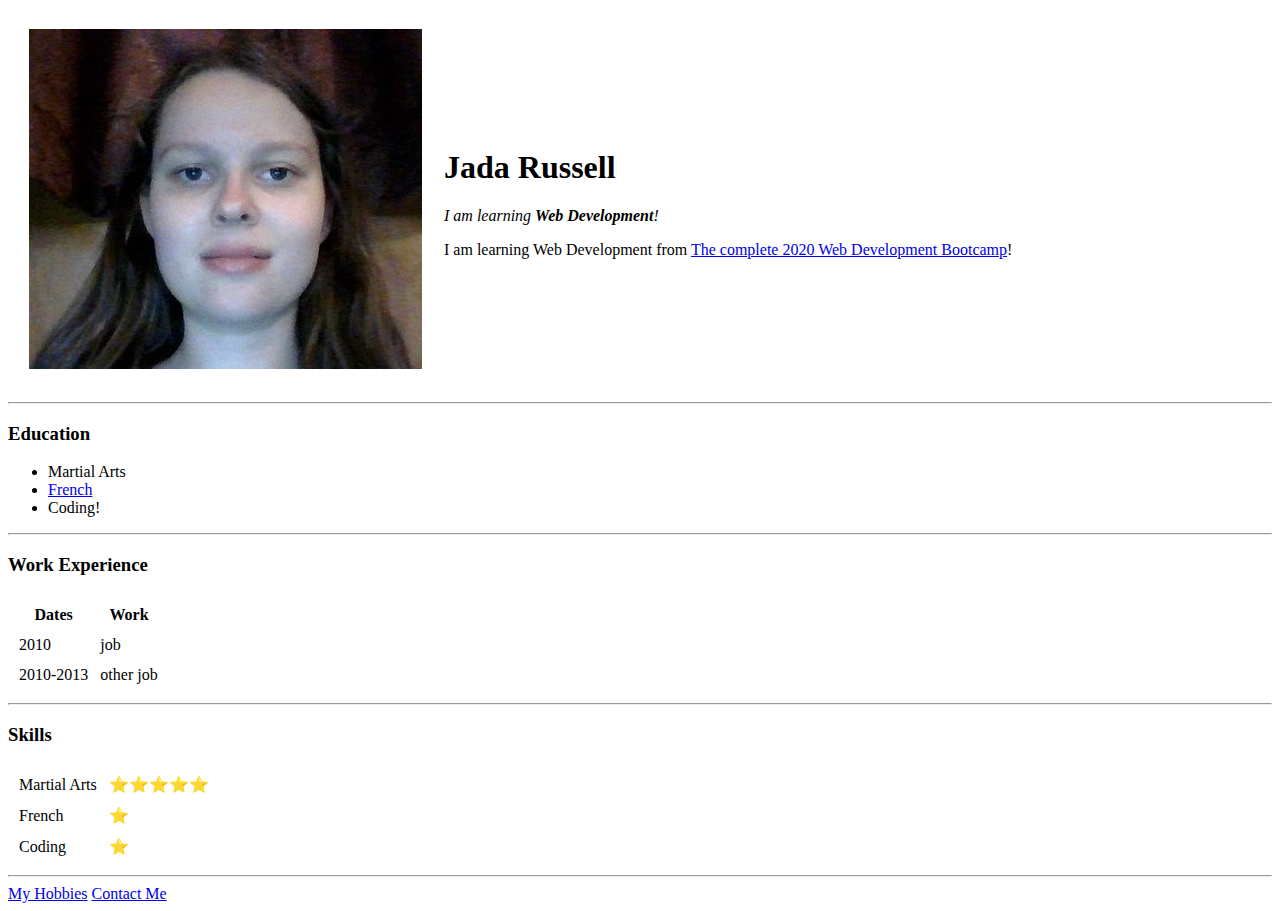
==== index.html @ 7b9e2e04 "Added initial cv website files" ====
<!DOCTYPE html>
<html lang="en" dir="ltr">

<head>
  <meta charset="utf-8">
  <title> Jada's Personal Site</title>
</head>

<body>
  <table cellspacing="20">
    <tr>
      <td><img src="me.png.jpg" alt="Jada profile picture"></td>
      <td><h1>Jada Russell</h1>
      <p><em>I am learning <strong>Web Development</strong>! </em></p>
      <p>I am learning Web Development from <a href="https://www.udemy.com/course/the-complete-web-development-bootcamp">The complete 2020 Web Development Bootcamp</a>!</p>
      </td>
    </tr>
  </table>

  <hr>
  <h3>Education</h3>
  <ul>
    <li>Martial Arts</li>
    <li><a href="https://www.duolingo.com/">French</a></li>
    <li>Coding!</li>
  </ul>
   <hr />
 <h3>Work Experience</h3>
<table cellspacing="10">
  <thead>
    <tr>
      <th>Dates</th>
      <th>Work</th>
    </tr>
  </thead>
  <tbody>
    <tr>
      <td>2010</td>
      <td>job</td>
    </tr>
    <tr>
      <td>2010-2013</td>
      <td>other job</td>
    </tr>
  </tbody>
</table>
<hr />
<h3>Skills</h3>
    <table cellspacing="10">
      <tr>
        <td>Martial Arts</td>
        <td>⭐⭐⭐⭐⭐</td>
      </tr>
      <tr>
        <td>French</td>
        <td>⭐</td>
      </tr>
       <tr>
         <td>Coding</td>
         <td>⭐</td>
       </tr>
    </table>






<hr />
  <a href="hobbies.html">My Hobbies</a>
  <a href="contact-me.html">Contact Me</a>

</body>

</html>
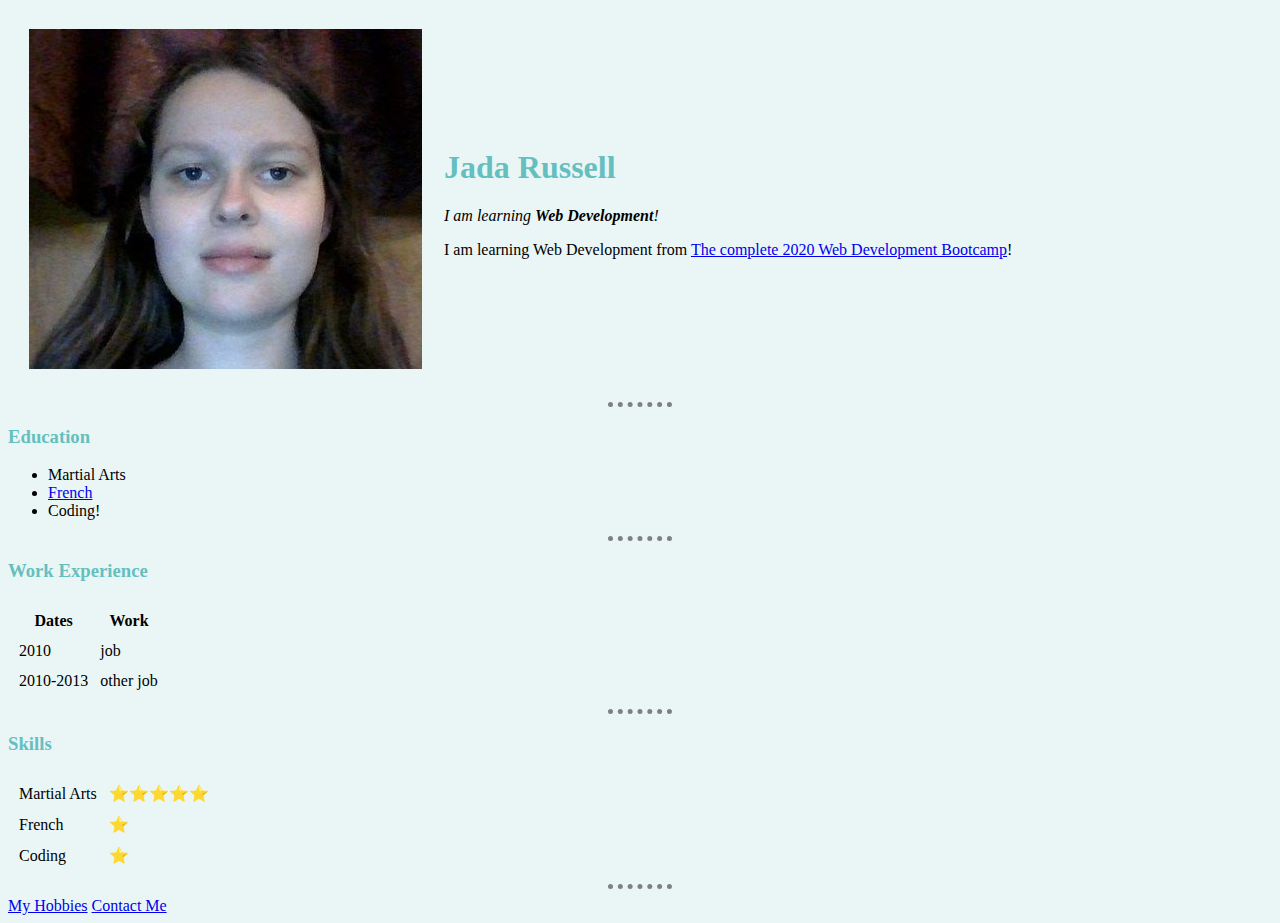
==== commit d79475cf: "changed files" ====
--- a/index.html
+++ b/index.html
@@ -4,6 +4,7 @@
 <head>
   <meta charset="utf-8">
   <title> Jada's Personal Site</title>
+  <link rel="stylesheet" href="css/styles.css">
 </head>
 
 <body>
@@ -72,4 +73,4 @@
 
 </body>
 
-</html>
+</html>--- a/css/styles.css
+++ b/css/styles.css
@@ -0,0 +1,20 @@
+body {
+    background-color: #EAF6F6;
+}
+
+h1 {
+    color: #66BFBF;
+}
+
+h3 {
+    color: #66BFBF
+}
+
+hr {
+    border-style: none;
+    border-top-style: dotted;
+    border-color: grey;
+    border-width: 5px;
+    width: 5%;
+
+}